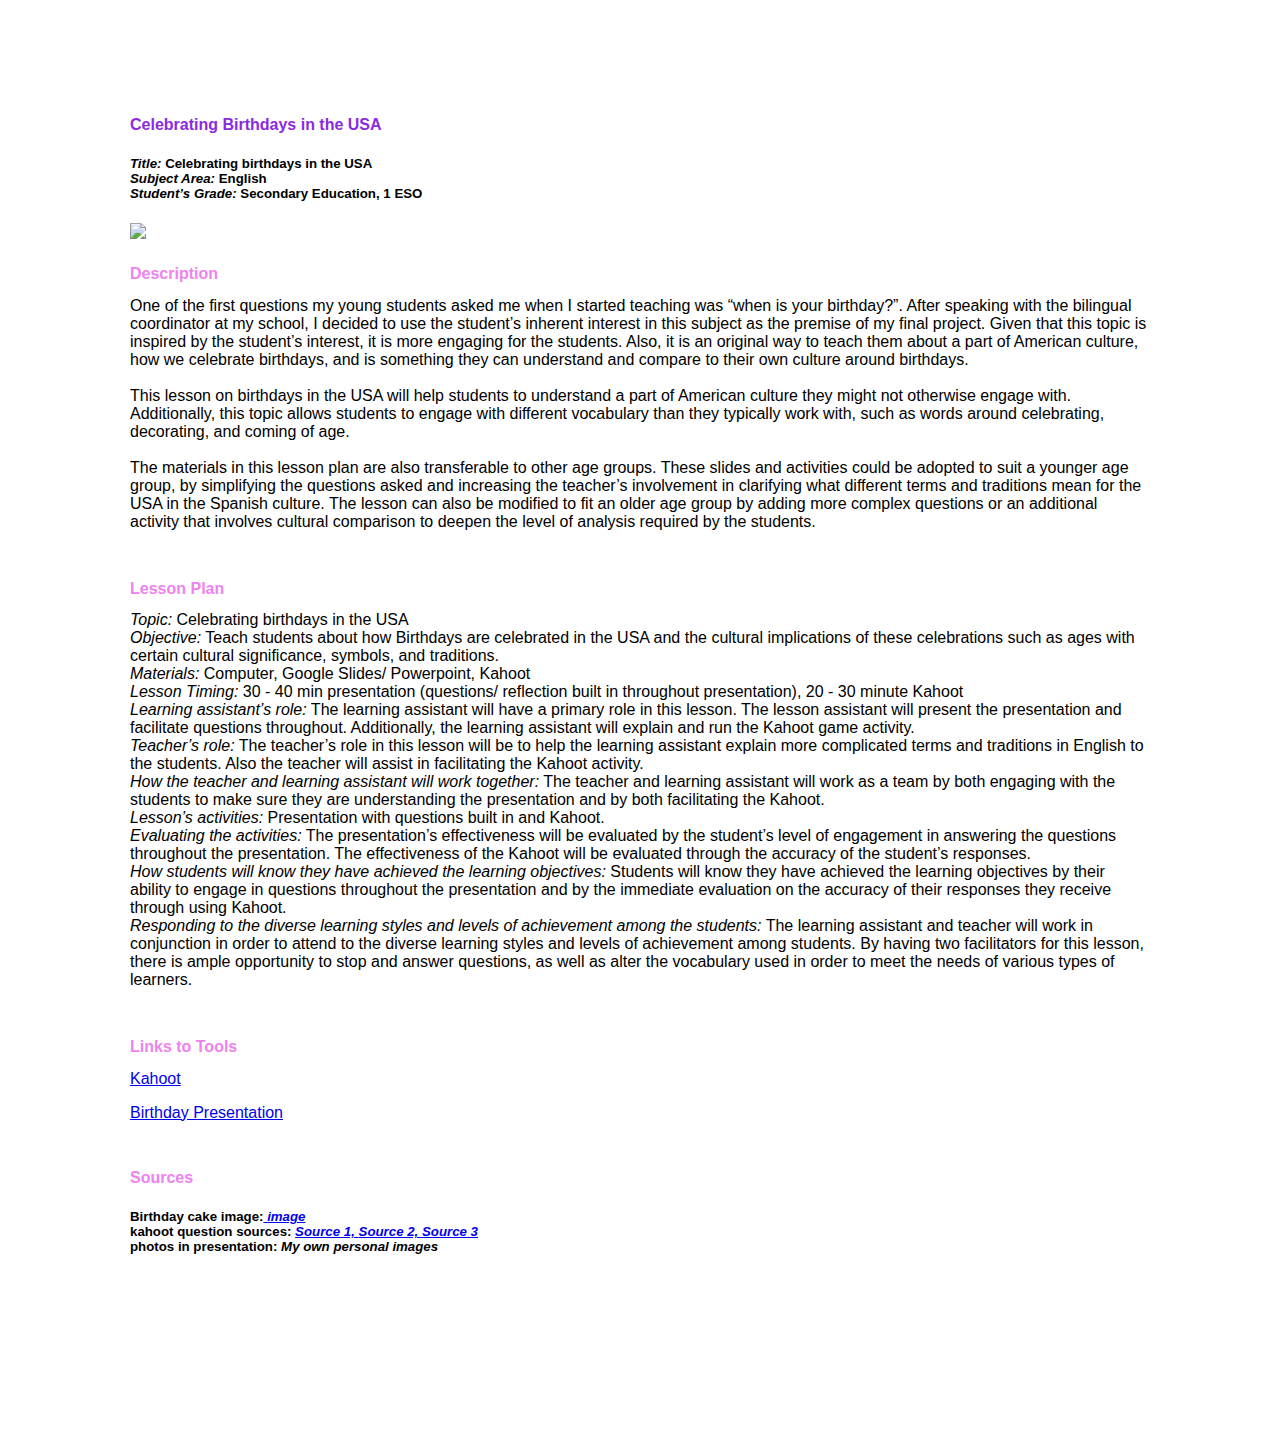
==== index.html @ babbf1db "updates" ====
<!DOCTYPE html>
<html>
 <head>
<link rel="stylesheet" href="style.css">
<link rel="stylesheet" href="https://cdnjs.cloudflare.com/ajax/libs/milligram/1.4.1/milligram.css">
</head>
<body>
<div class="container">
    <div class="row">
    <div class="column">
    <h1>Celebrating Birthdays in the USA<h1>

    <h5>
        <i>Title:</i> Celebrating birthdays in the USA<br>
        <i>Subject Area: </i> English<br>
        <i>Student’s Grade:</i> Secondary Education, 1 ESO<br>
    <h5>

    
    <div id="content"></div>
    </div>
    <div class="column">
        <img src=https://images.wideopeneats.com/wp-content/uploads/2020/10/birthday-cake2.png> <br>
    
    </div>
</div>
    <h5>
    <h2>Description</h2>
        
    One of the first questions my young students asked me when I started teaching was “when is your birthday?”. After speaking with the bilingual coordinator at my school, I decided to use the student’s inherent interest in this subject as the premise of my final project. Given that this topic is inspired by the student’s interest, it is more engaging for the students. Also, it is an original way to teach them about a part of American culture, how we celebrate birthdays,  and is something they can understand and compare to their own culture around birthdays. 
    <br>
    <br>
    This lesson on birthdays in the USA will help students to understand a part of American culture they might not otherwise engage with. Additionally, this topic allows students to engage with different vocabulary than they typically work with, such as words around celebrating, decorating, and coming of age. 
    <br>
    <br>
    The materials in this lesson plan are also transferable to other age groups. These slides and activities could be adopted to suit a younger age group, by simplifying the questions asked and increasing the teacher’s involvement in clarifying what different terms and traditions mean for the USA in the Spanish culture. The lesson can also be modified to fit an older age group by adding more complex questions or an additional activity that involves cultural comparison to deepen the level of analysis required by the students. 
    <br>
    <br>
    <br>
  
    <h2>Lesson Plan</h2>
    
    <i>Topic:</i> Celebrating birthdays in the USA
    <br>
    <i>Objective:</i> Teach students about how Birthdays are celebrated in the USA and the cultural implications of these celebrations such as ages with certain cultural significance, symbols, and traditions. 
    <br>
    <i>Materials:</i> Computer, Google Slides/ Powerpoint, Kahoot 
    <br>
    <i>Lesson Timing:</i> 
    30 - 40 min presentation (questions/ reflection built in throughout presentation), 20 - 30 minute Kahoot
    <br>
    <i>Learning assistant’s role:</i> The learning assistant will have a primary role in this lesson. The lesson assistant will present the presentation and facilitate questions throughout. Additionally, the learning assistant will explain and run the Kahoot game activity.
    <br>
    <i>Teacher’s role:</i> The teacher’s role in this lesson will be to help the learning assistant explain more complicated terms and traditions in English to the students. Also the teacher will assist in facilitating the Kahoot activity.
    <br>
    <i>How the teacher and learning assistant will work together:</i> The teacher and learning assistant will work as a team by both engaging with the students to make sure they are understanding the presentation and by both facilitating the Kahoot.
    <br>
    <i>Lesson’s activities:</i> Presentation with questions built in and Kahoot.
    <br>
    <i>Evaluating the activities:</i> The presentation’s effectiveness will be evaluated by the student’s level of engagement in answering the questions throughout the presentation. The effectiveness of the Kahoot will be evaluated through the accuracy of the student’s responses.
    <br>
    <i>How students will know they have achieved the learning objectives:</i> Students will know they have achieved the learning objectives by their ability to engage in questions throughout the presentation and by the immediate evaluation on the accuracy of their responses they receive through using Kahoot. 
    <br>
    <i>Responding to the diverse learning styles and levels of achievement among the students:</i> The learning assistant and teacher will work in conjunction in order to attend to the diverse learning styles and levels of achievement among students. By having two facilitators for this lesson, there is ample opportunity to stop and answer questions, as well as alter the vocabulary used in order to meet the needs of various types of learners.  
    <br><br><br>


    <h2>Links to Tools</h2>
    
    <a href="https://create.kahoot.it/details/5051fb7a-5c91-4d7b-812e-60c46e2519e7">Kahoot</a>
    <br>
    <p> <a href="AmericanBirthday.pdf">Birthday Presentation</a></p>
    <br>


    <h2>Sources</h2>
    <h5>
        Birthday cake image:<a href=" https://images.wideopeneats.com/wp-content/uploads/2020/10/birthday-cake2.png"> <i>image</i></a>
        <br>
       
       kahoot question sources:
       <i>
        <a href="https://www.kaplaninternational.com/blog/fun-languages/eng/fun-facts-birthday-celebrations-around-world"> Source 1,  </a>
        <a href="https://factslegend.org/20-birthday-facts-didnt-know/">Source 2, </a>
        <a href="https://www.usharbors.com/2021/07/fun-facts-about-americas-birthday/">Source 3</a>
    </i>
        <br>

        photos in presentation: <i>My own personal images</i><br>
    <h5>

    <br>
    
    
    
    <h5>
</div>
    </div>


</body>
</html>
---- style.css ----
body{
    font-family: 'Franklin Gothic Medium', 'Arial Narrow', Arial, sans-serif;
    margin-top: 100px;
    margin-bottom: 100px;
    margin-right: 80px;
    margin-left: 80px;
    padding-top: 5px;
    padding-right: 50px;
    padding-bottom: 25px;
    padding-left: 50px;
}

h1 {
    color: blueviolet;
    font-size: medium;
  }

h2 {
    color: violet;
    font-size: medium;
  }
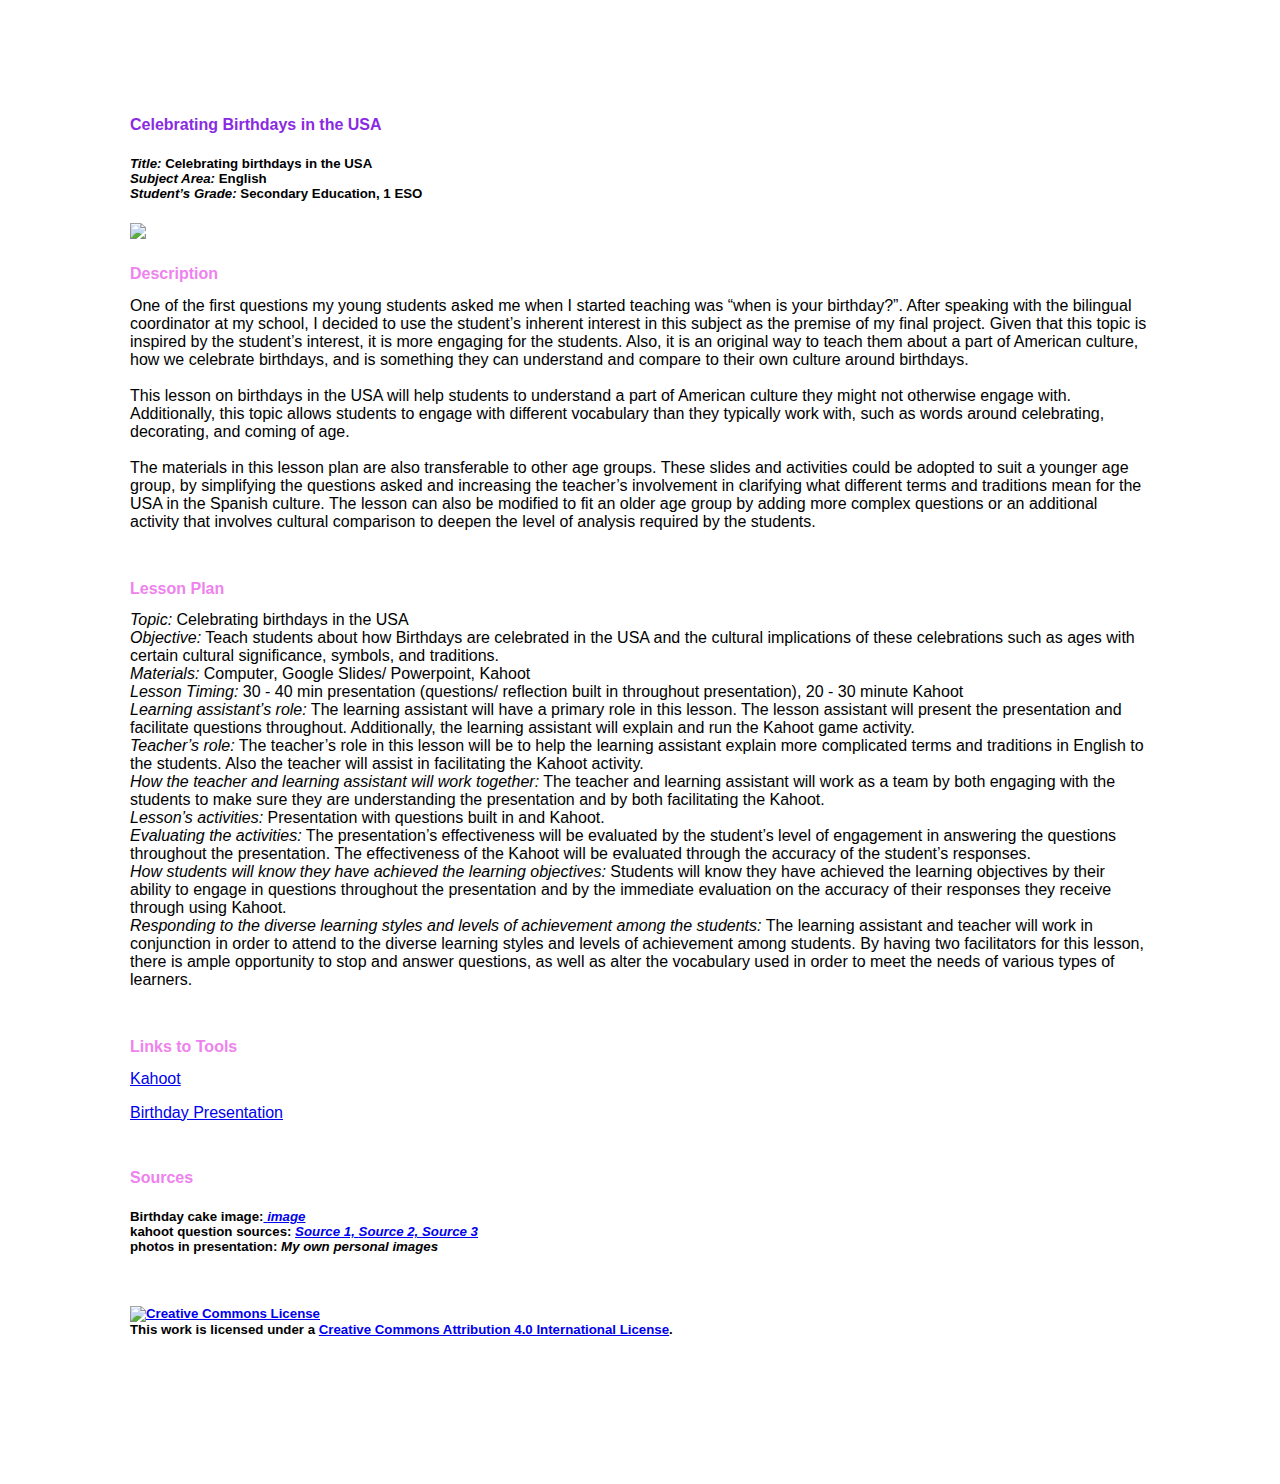
==== commit e2f64bc9: "license" ====
--- a/index.html
+++ b/index.html
@@ -20,7 +20,7 @@
     <div id="content"></div>
     </div>
     <div class="column">
-        <img src=https://images.wideopeneats.com/wp-content/uploads/2020/10/birthday-cake2.png> <br>
+        <img src=https://media.istockphoto.com/id/1136810581/photo/birthday-cake-decorated-with-colorful-sprinkles-and-ten-candles.jpg?s=612x612&w=0&k=20&c=AKEBfrdZC7bGVQx26hnhfP221rCezEoSo0lJplJsuWo=> <br>
     
     </div>
 </div>
@@ -75,7 +75,7 @@
 
     <h2>Sources</h2>
     <h5>
-        Birthday cake image:<a href=" https://images.wideopeneats.com/wp-content/uploads/2020/10/birthday-cake2.png"> <i>image</i></a>
+        Birthday cake image:<a href=" https://www.istockphoto.com/es/foto/pastel-de-cumpleaños-decorado-con-chispas-de-colores-y-diez-velas-gm1136810581-302892579"> <i>image</i></a>
         <br>
        
        kahoot question sources:
@@ -89,7 +89,9 @@
         photos in presentation: <i>My own personal images</i><br>
     <h5>
 
-    <br>
+    <br><br>
+    <a rel="license" href="http://creativecommons.org/licenses/by/4.0/"><img alt="Creative Commons License" style="border-width:0" src="https://i.creativecommons.org/l/by/4.0/88x31.png" /></a><br />This work is licensed under a <a rel="license" href="http://creativecommons.org/licenses/by/4.0/">Creative Commons Attribution 4.0 International License</a>.
+    
     
     
     
@@ -99,4 +101,4 @@
 
 
 </body>
-</html>+</html>
